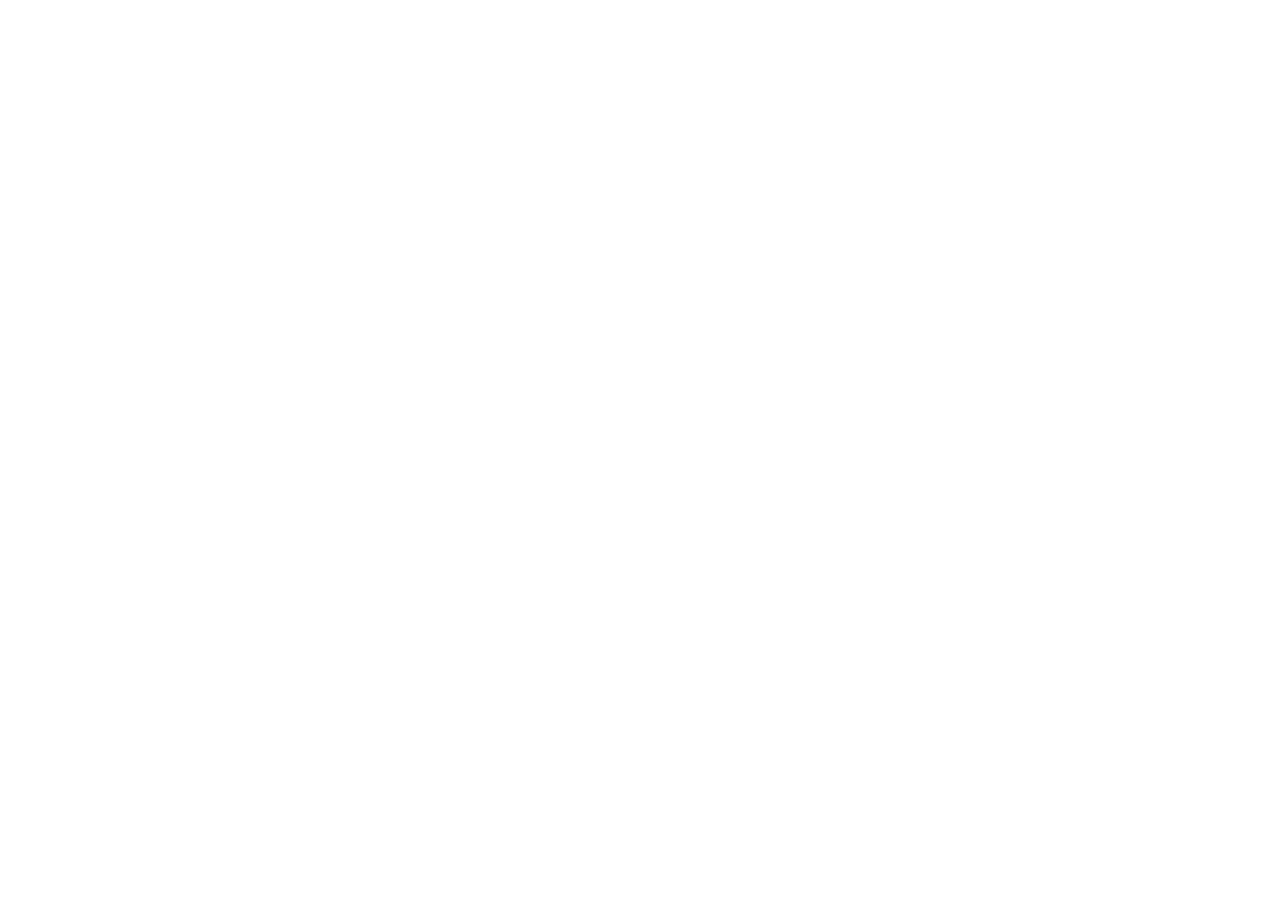
==== beefburrito.html @ e8b525b8 "Create breakfastburrito.html" ====
<!DOCTYPE html>
<html lang="en">
<head>
    <meta charset="UTF-8">
    <meta name="viewport" content="width=device-width, initial-scale=1.0">
    <title>Ground Beef Burrito Recipe</title>
</head>
<body>
    
</body>
</html>
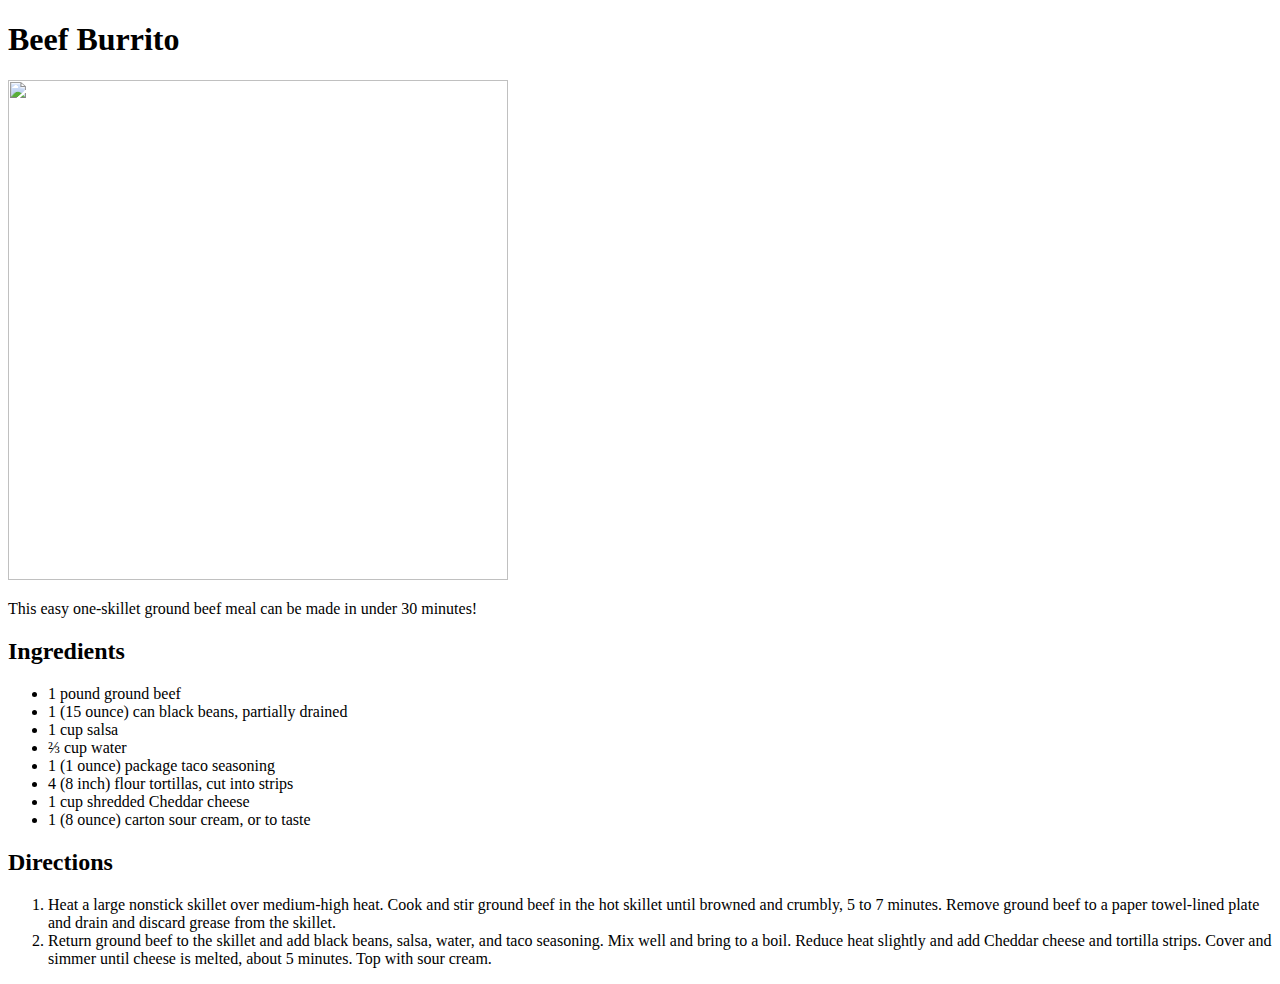
==== commit 8995f802: "Create content for 'Ingredients' and 'Directions'" ====
--- a/beefburrito.html
+++ b/beefburrito.html
@@ -6,6 +6,25 @@
     <title>Ground Beef Burrito Recipe</title>
 </head>
 <body>
-    
+    <h1>Beef Burrito</h1>
+    <img src="images/beefburrito.jpg" height="500px" width="500px">
+    <p>This easy one-skillet ground beef meal can be made in under 30 minutes!</p>
+    <h2>Ingredients</h2>
+    <ul>
+        <li>1 pound ground beef</li>
+        <li>1 (15 ounce) can black beans, partially drained</li>
+        <li>1 cup salsa</li>
+        <li>⅔ cup water</li>
+        <li>1 (1 ounce) package taco seasoning</li>
+        <li>4 (8 inch) flour tortillas, cut into strips</li>
+        <li>1 cup shredded Cheddar cheese</li>
+        <li>1 (8 ounce) carton sour cream, or to taste</li>
+    </ul>
+    <h2>Directions</h2>
+    <ol>
+        <li>Heat a large nonstick skillet over medium-high heat. Cook and stir ground beef in the hot skillet until browned and crumbly, 5 to 7 minutes. Remove ground beef to a paper towel-lined plate and drain and discard grease from the skillet.</li>
+
+        <li>Return ground beef to the skillet and add black beans, salsa, water, and taco seasoning. Mix well and bring to a boil. Reduce heat slightly and add Cheddar cheese and tortilla strips. Cover and simmer until cheese is melted, about 5 minutes. Top with sour cream.</li>
+    </ol>
 </body>
 </html>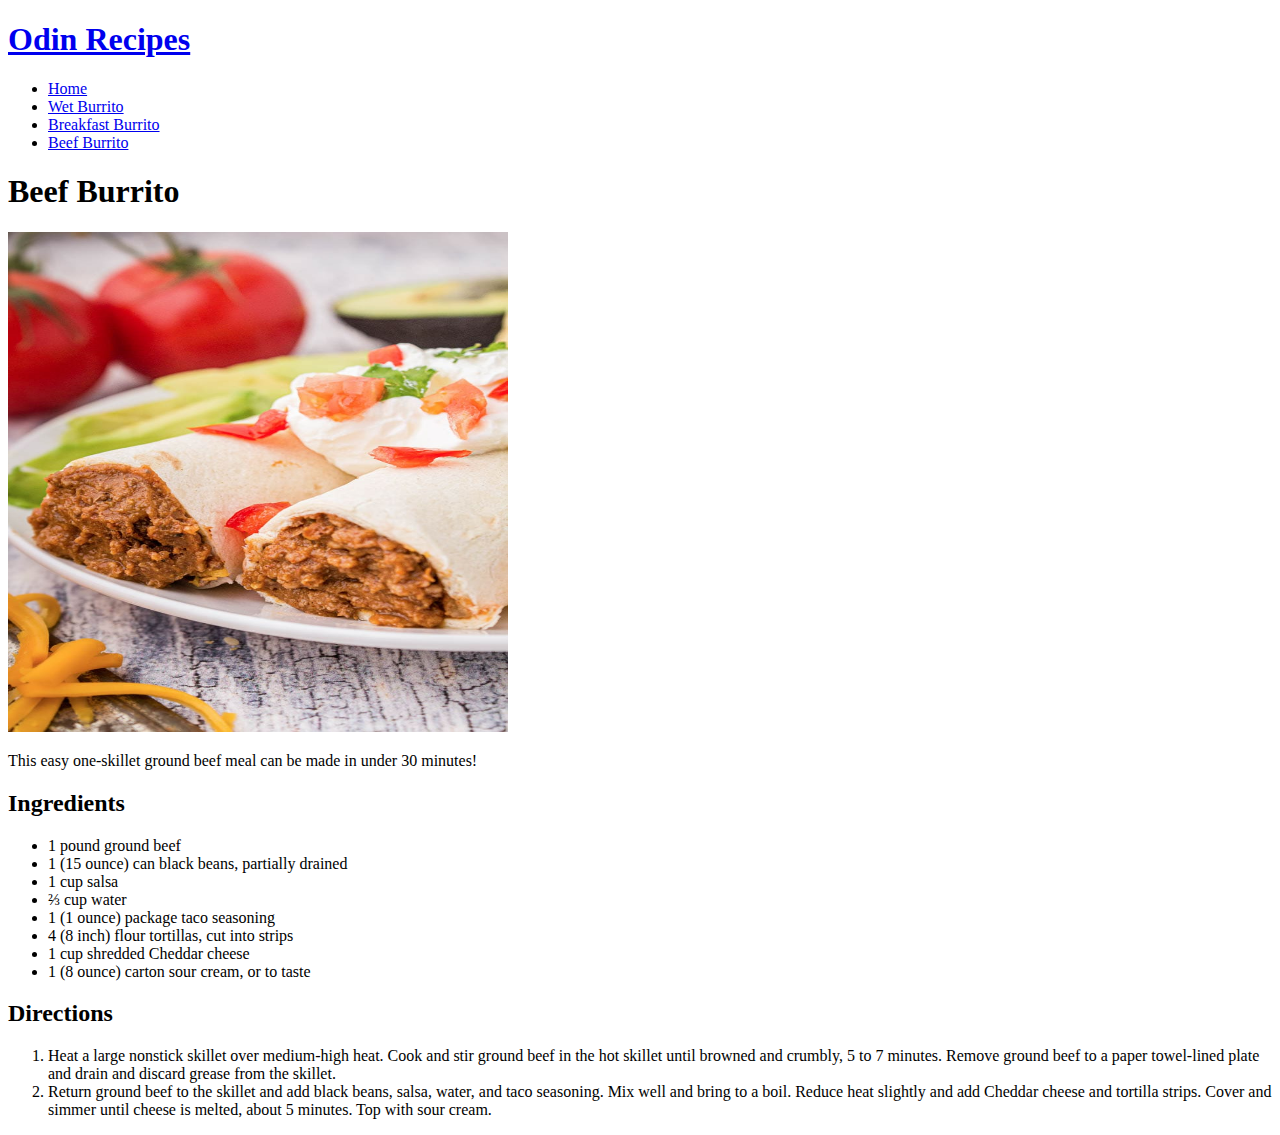
==== commit 52b7a324: "Add container, nav bar, and style" ====
--- a/beefburrito.html
+++ b/beefburrito.html
@@ -4,27 +4,39 @@
     <meta charset="UTF-8">
     <meta name="viewport" content="width=device-width, initial-scale=1.0">
     <title>Ground Beef Burrito Recipe</title>
+    <link rel="stylesheet" href="style.css">
 </head>
 <body>
-    <h1>Beef Burrito</h1>
-    <img src="images/beefburrito.jpg" height="500px" width="500px">
-    <p>This easy one-skillet ground beef meal can be made in under 30 minutes!</p>
-    <h2>Ingredients</h2>
-    <ul>
-        <li>1 pound ground beef</li>
-        <li>1 (15 ounce) can black beans, partially drained</li>
-        <li>1 cup salsa</li>
-        <li>⅔ cup water</li>
-        <li>1 (1 ounce) package taco seasoning</li>
-        <li>4 (8 inch) flour tortillas, cut into strips</li>
-        <li>1 cup shredded Cheddar cheese</li>
-        <li>1 (8 ounce) carton sour cream, or to taste</li>
-    </ul>
-    <h2>Directions</h2>
-    <ol>
-        <li>Heat a large nonstick skillet over medium-high heat. Cook and stir ground beef in the hot skillet until browned and crumbly, 5 to 7 minutes. Remove ground beef to a paper towel-lined plate and drain and discard grease from the skillet.</li>
+    <div class="container">
+        <div class="center">
+            <h1 class="center"><a href="index.html">Odin Recipes</a></h1>
+            <ul>
+                <li><a href="index.html">Home</a></li>
+                <li><a href="wetburrito.html">Wet Burrito</a></li>
+                <li><a href="breakfastburrito.html">Breakfast Burrito</a></li>
+                <li><a href="beefburrito.html">Beef Burrito</a></li>
+            </ul>
+        </div>
+        <h1>Beef Burrito</h1>
+        <img src="images/beefburrito.jpg" height="500px" width="500px">
+        <p>This easy one-skillet ground beef meal can be made in under 30 minutes!</p>
+        <h2>Ingredients</h2>
+        <ul>
+            <li>1 pound ground beef</li>
+            <li>1 (15 ounce) can black beans, partially drained</li>
+            <li>1 cup salsa</li>
+            <li>⅔ cup water</li>
+            <li>1 (1 ounce) package taco seasoning</li>
+            <li>4 (8 inch) flour tortillas, cut into strips</li>
+            <li>1 cup shredded Cheddar cheese</li>
+            <li>1 (8 ounce) carton sour cream, or to taste</li>
+        </ul>
+        <h2>Directions</h2>
+        <ol>
+            <li>Heat a large nonstick skillet over medium-high heat. Cook and stir ground beef in the hot skillet until browned and crumbly, 5 to 7 minutes. Remove ground beef to a paper towel-lined plate and drain and discard grease from the skillet.</li>
 
-        <li>Return ground beef to the skillet and add black beans, salsa, water, and taco seasoning. Mix well and bring to a boil. Reduce heat slightly and add Cheddar cheese and tortilla strips. Cover and simmer until cheese is melted, about 5 minutes. Top with sour cream.</li>
-    </ol>
+            <li>Return ground beef to the skillet and add black beans, salsa, water, and taco seasoning. Mix well and bring to a boil. Reduce heat slightly and add Cheddar cheese and tortilla strips. Cover and simmer until cheese is melted, about 5 minutes. Top with sour cream.</li>
+        </ol>
+    </div>
 </body>
 </html>